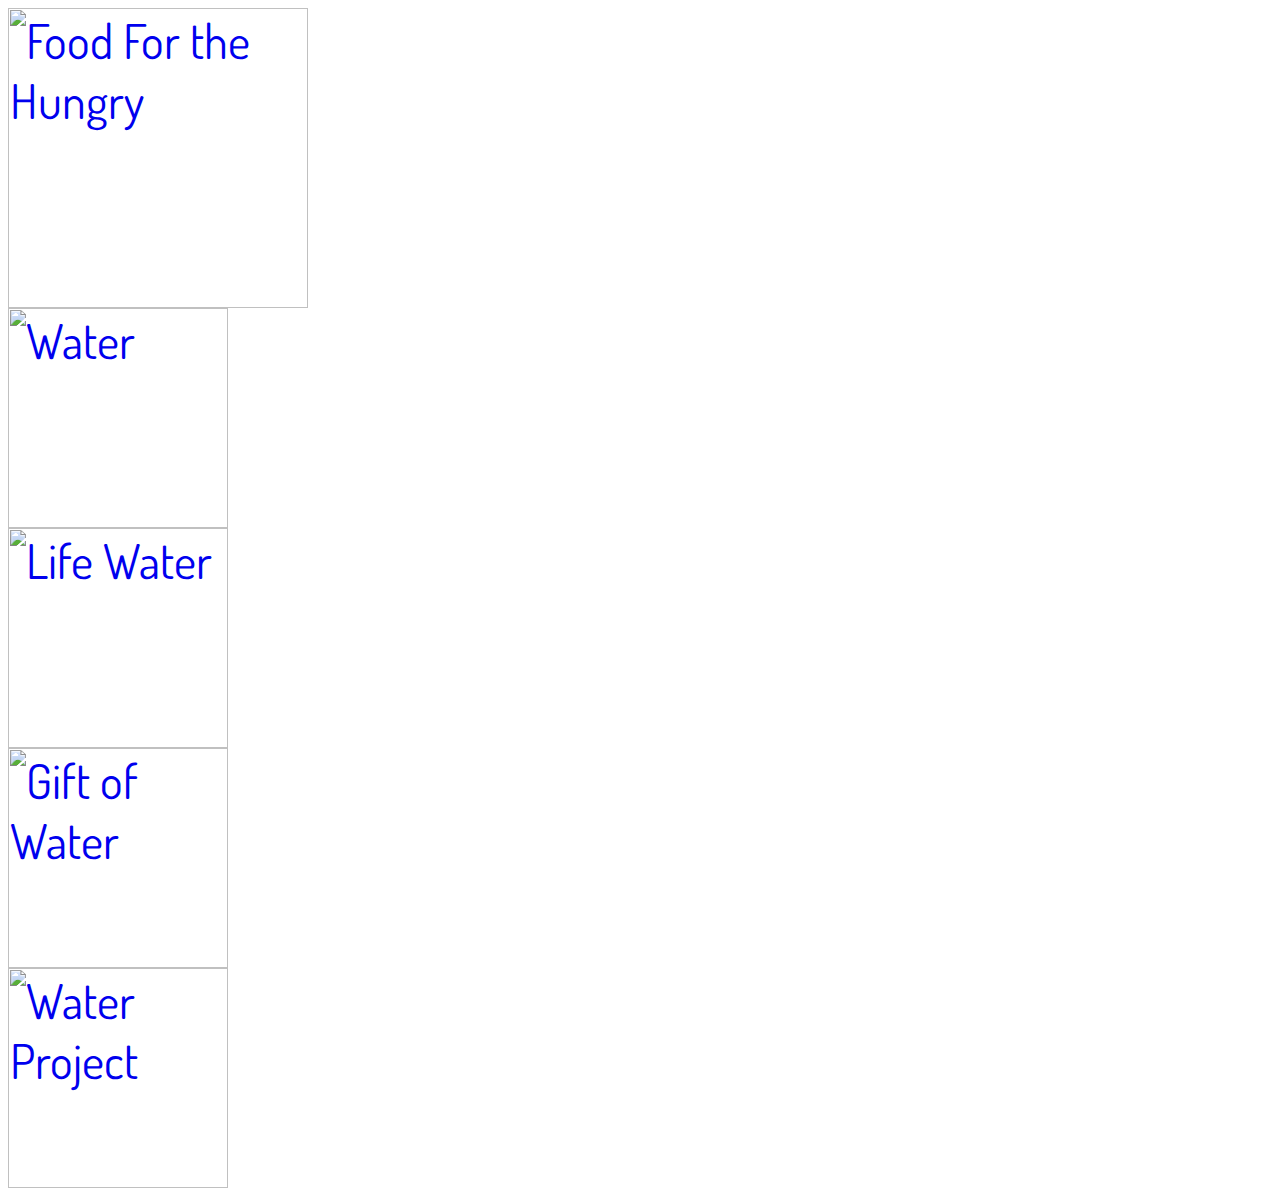
==== picsfont.html @ 13c79607 "added file" ====
<html>
  <head>
    <link href="https://fonts.googleapis.com/css?family=Dosis&display=swap" rel="stylesheet">
    <style>
      body {
        font-family: 'Dosis', sans-serif;
        font-size: 48px;
      }
   
    </style>
  </head>
  <body>
    <div> <a href="https://www.fh.org/catalog/water/?source=WZZZN2ZZZB&utm_source=google&utm_medium=cpc&utm_content=WZZZN2ZZZB&gclid=Cj0KCQjwsvrpBRCsARIsAKBR_0IcEPGmg3_Z1WEz4P70BBTxIu-mFfYjH3FxoJqswfFSCDSnmEmMtR4aAoM5EALw_wcB/">
  <img src="clean water.png" alt="Food For the Hungry" style="width:300px;height:300px;border:0;">
</a> </div>
<div> <a href="https://water.org/?gclid=Cj0KCQjwsvrpBRCsARIsAKBR_0JwLa3hI1xlutzZKsvKBNoO8cPawnj59yFiNAPJkefG0NVlee6AwSkaAgtrEALw_wcB">
  <img src="safe water.jpg" alt="Water" style="width:220px;height:220px;border:0;">
</a> </div>
<div> <a href="https://lifewater.org/blog/water-poverty/">
  <img src="life water.png" alt="Life Water" style="width:220px;height:220px;border:0;">
</a> </div>
<div> <a href="https://support.savethechildren.org/site/Ecommerce?store_id=1241&FOLDER=1054&SORT_ORDER=name&cid=Paid_Search:Google_Paid:Gift_Catalog_Acq:Nonbrand:032918&c=donate+for+water&&s_kwcid=AL!9048!3!261022096955!e!!s!!donate%20for%20water&gclid=EAIaIQobChMI_7ebzf7c4wIVn__jBx07bQi2EAAYBCAAEgJp2vD_BwE&gclsrc=aw.ds">
  <img src="gift of water.jpg" alt="Gift of Water" style="width:220px;height:220px;border:0;">
</a> </div>
<div> <a href="https://thewaterproject.org/">
  <img src="the water project.png" alt="Water Project" style="width:220px;height:220px;border:0;">
</a> </div>
  </body>
</html>
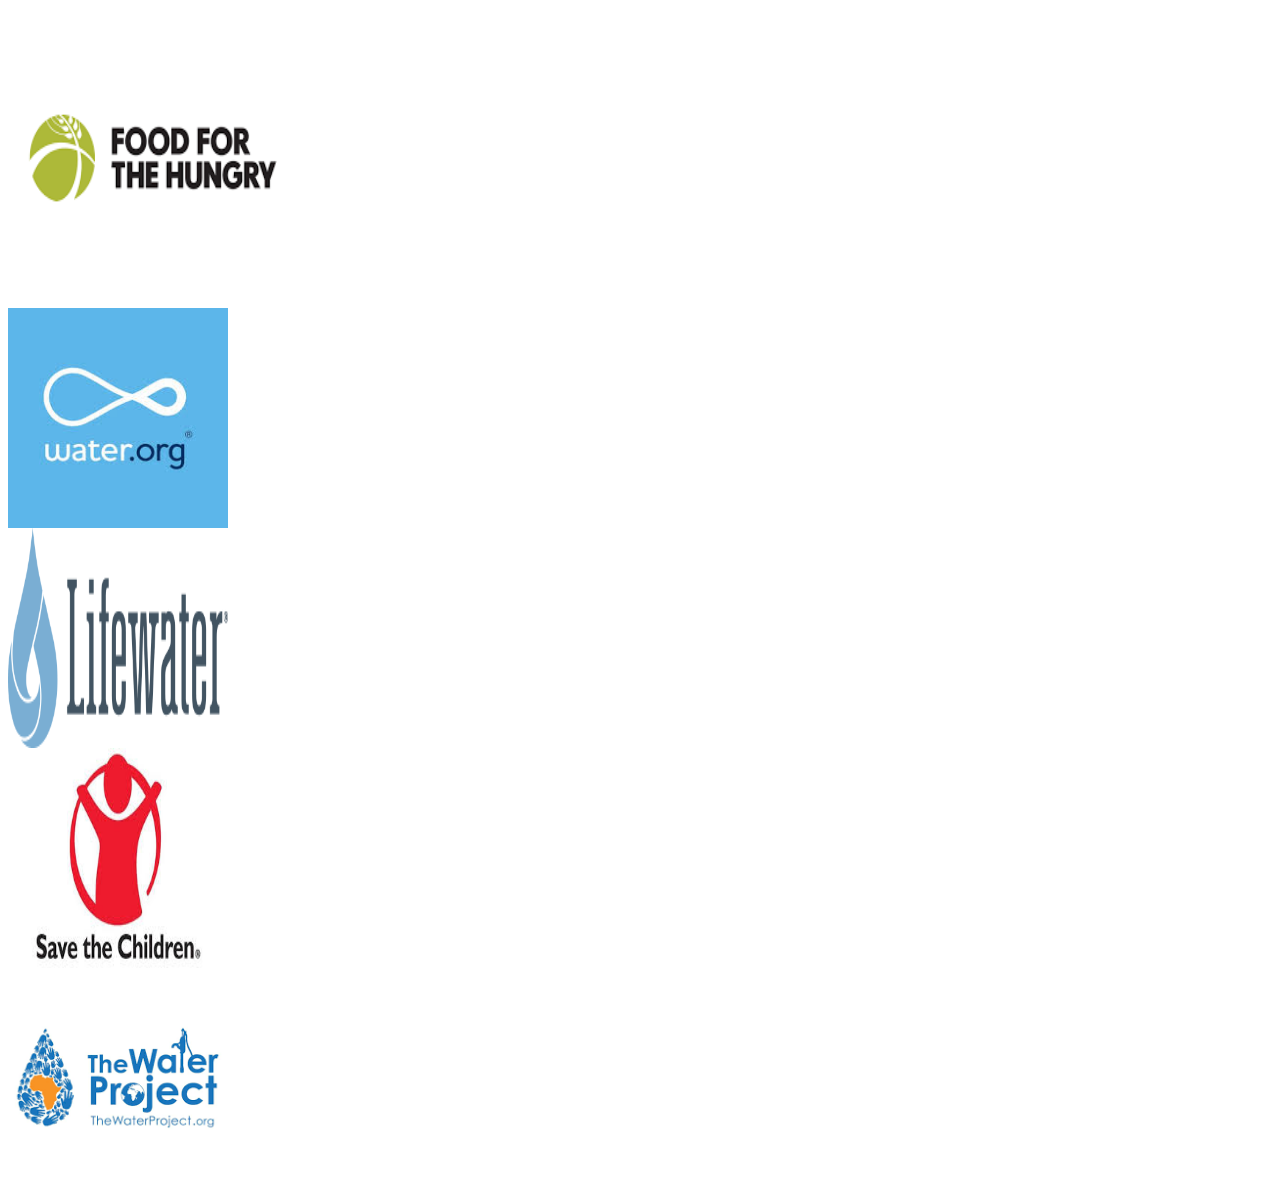
==== commit bf612cfb: "logo" ====
--- a/picsfont.html
+++ b/picsfont.html
@@ -1,5 +1,9 @@
 <html>
   <head>
+    <link rel="apple-touch-icon" sizes="180x180" href="https://github.com/Freedom360/GWC-Water-Scarcity/blob/master/favicon_io/apple-touch-icon.png?raw=true">
+<link rel="icon" type="image/png" sizes="32x32" href="https://github.com/Freedom360/GWC-Water-Scarcity/blob/master/favicon_io/favicon-32x32.png?raw=true">
+<link rel="icon" type="image/png" sizes="16x16" href="https://github.com/Freedom360/GWC-Water-Scarcity/blob/master/favicon_io/favicon-16x16.png?raw=true">
+<link rel="manifest" href="/site.webmanifest">
     <link href="https://fonts.googleapis.com/css?family=Dosis&display=swap" rel="stylesheet">
     <style>
       body {
@@ -26,4 +30,4 @@
   <img src="the water project.png" alt="Water Project" style="width:220px;height:220px;border:0;">
 </a> </div>
   </body>
-</html>+</html>
